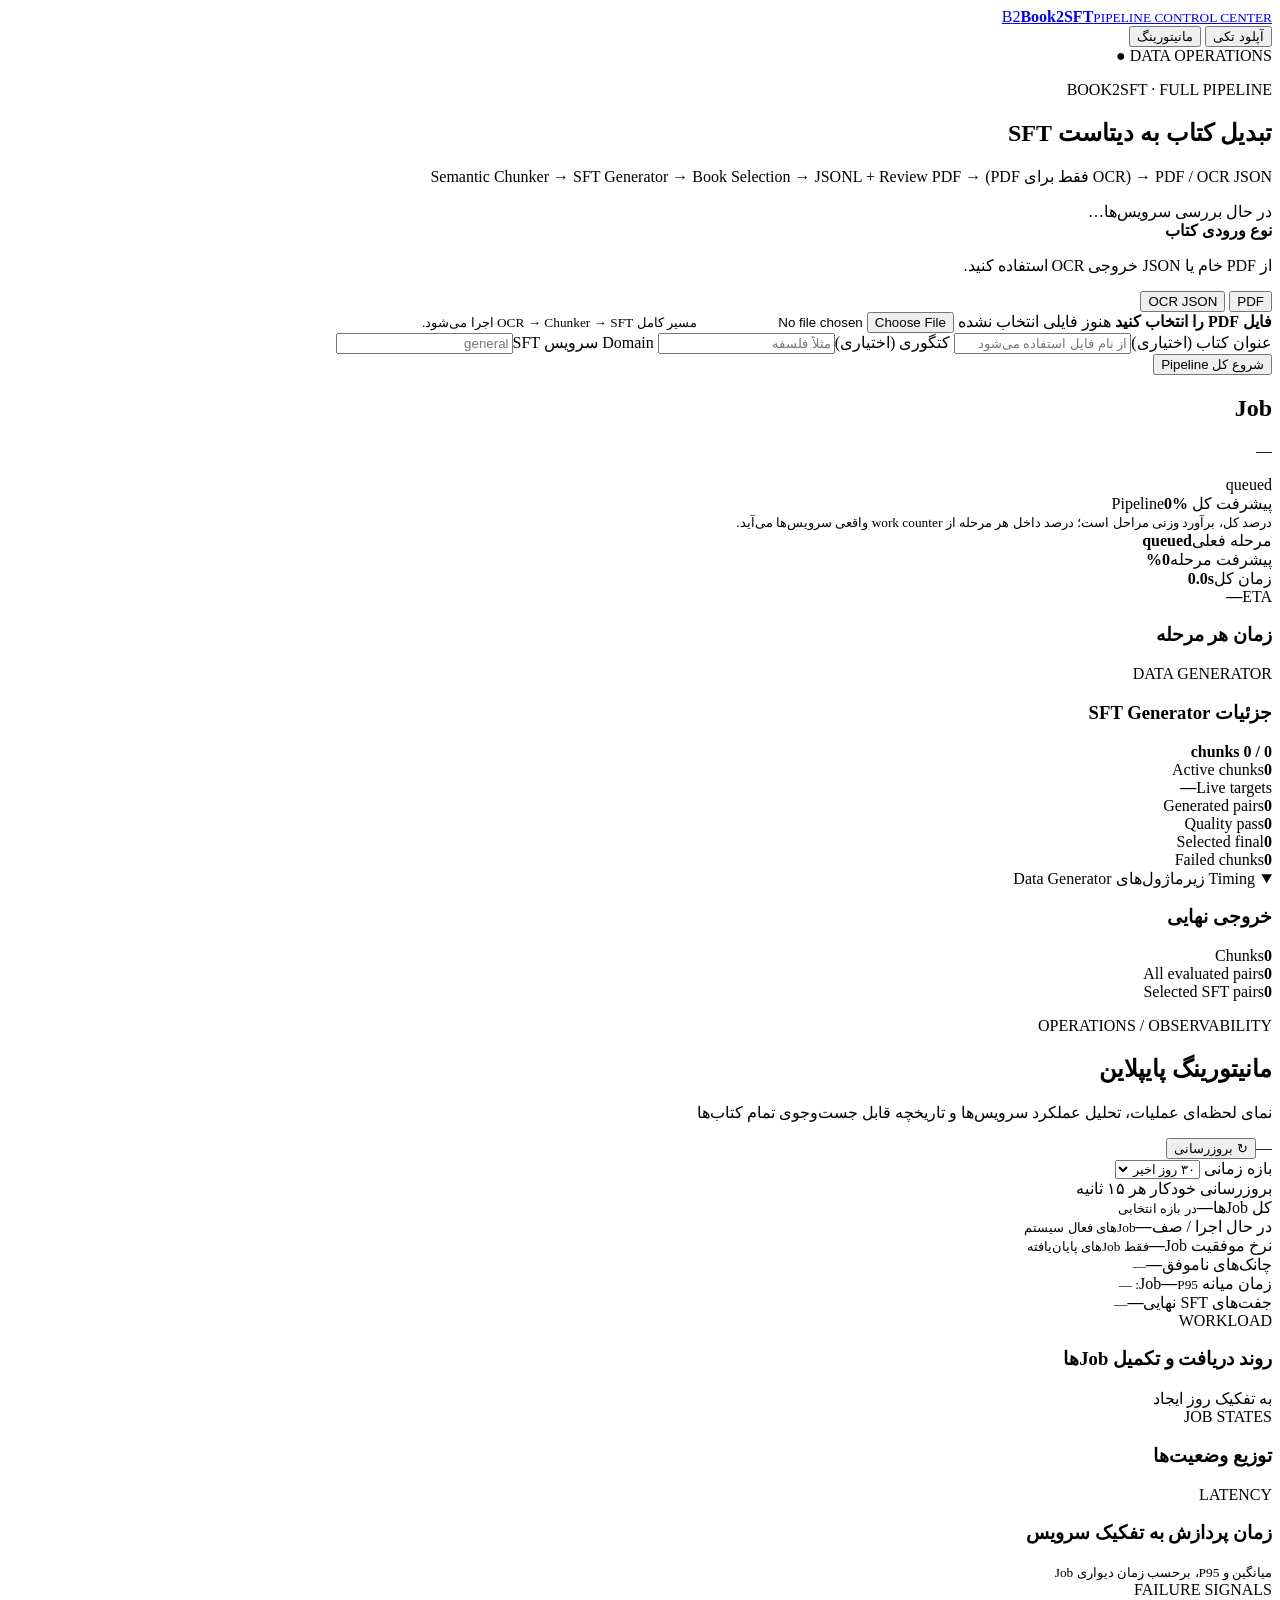
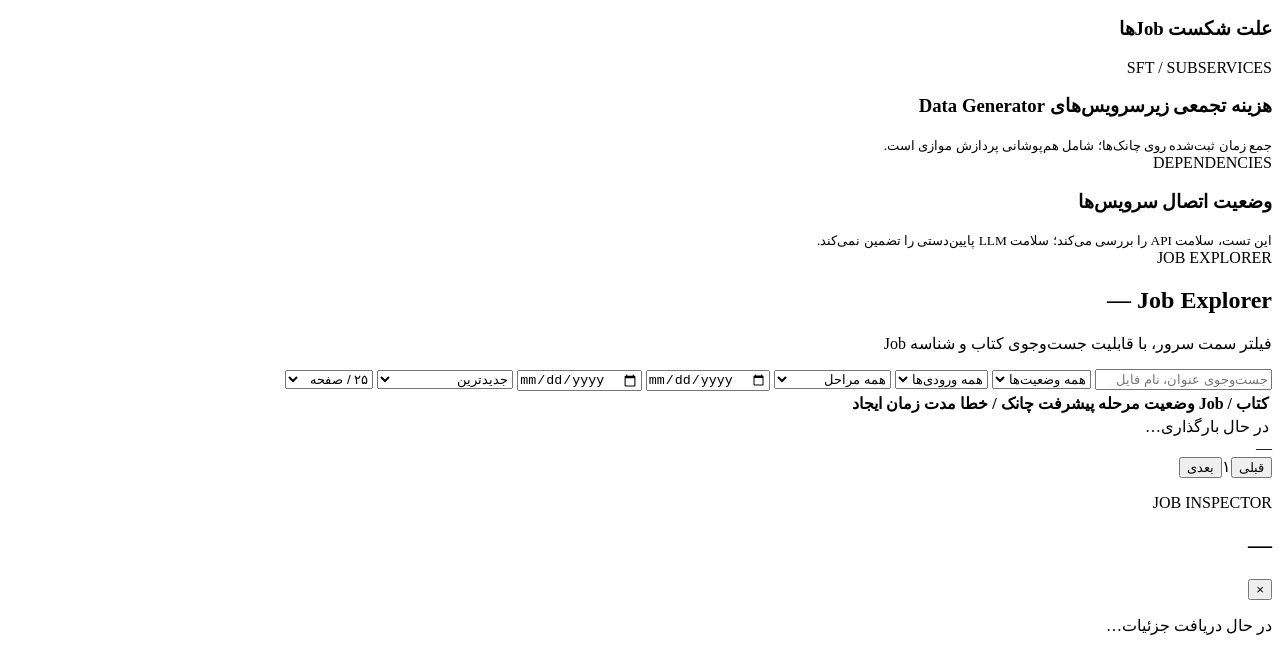
==== frontend/index.html @ 42dfa049 "adding monitoring code" ====
<!doctype html>
<html lang="fa" dir="rtl">
<head>
  <meta charset="utf-8" />
  <meta name="viewport" content="width=device-width,initial-scale=1" />
  <title>Book2SFT</title>
  <link rel="stylesheet" href="/static/styles.css" />
</head>
<body>
  <header class="app-header">
    <div class="app-header-inner">
      <a class="brand" href="#upload" aria-label="Book2SFT"> <span class="brand-mark">B<span>2</span></span><span><strong>Book2SFT</strong><small>PIPELINE CONTROL CENTER</small></span></a>
      <nav class="nav-tabs" aria-label="بخش‌های سامانه">
        <button type="button" class="nav-tab active" data-view="upload">آپلود تکی</button>
        <button type="button" class="nav-tab" data-view="monitor">مانیتورینگ <span class="nav-dot"></span></button>
      </nav>
      <span class="header-caption">DATA OPERATIONS <span class="header-live">●</span></span>
    </div>
  </header>
  <main class="shell">
    <div id="uploadView">
    <section class="hero">
      <div>
        <p class="eyebrow">BOOK2SFT · FULL PIPELINE</p>
        <h1>تبدیل کتاب به دیتاست SFT</h1>
        <p class="muted">PDF / OCR JSON → (OCR فقط برای PDF) → Semantic Chunker → SFT Generator → Book Selection → JSONL + Review PDF</p>
      </div>
      <span id="health" class="pill">در حال بررسی سرویس‌ها…</span>
    </section>

    <section class="card upload-card">
      <form id="uploadForm">
        <div class="input-mode-header"><div><strong>نوع ورودی کتاب</strong><p class="muted">از PDF خام یا JSON خروجی OCR استفاده کنید.</p></div>
          <div class="segmented" role="group" aria-label="نوع فایل">
            <button type="button" class="mode-button active" data-kind="pdf">PDF</button>
            <button type="button" class="mode-button" data-kind="ocr_json">OCR JSON</button>
          </div>
        </div>
        <label class="drop" for="pdfFile">
          <strong><span id="inputHint">فایل PDF را انتخاب کنید</span></strong>
          <span id="fileName">هنوز فایلی انتخاب نشده</span>
          <input id="pdfFile" name="input_file" type="file" accept=".pdf,application/pdf" required />
          <small class="muted" id="inputDescription">مسیر کامل OCR → Chunker → SFT اجرا می‌شود.</small>
        </label>
        <div class="form-grid">
          <label><span>عنوان کتاب (اختیاری)</span><input id="bookTitle" type="text" placeholder="از نام فایل استفاده می‌شود" /></label>
          <label><span>کتگوری (اختیاری)</span><input id="category" type="text" placeholder="مثلاً فلسفه" /></label>
          <label><span>Domain سرویس SFT</span><input id="domain" type="text" placeholder="general" /></label>
        </div>
        <button id="submitBtn" type="submit">شروع کل Pipeline</button>
      </form>
    </section>

    <section id="jobPanel" class="card hidden">
      <div class="row between wrap">
        <div>
          <h2 id="jobTitle">Job</h2>
          <p id="jobMessage" class="muted">—</p>
        </div>
        <span id="jobStatus" class="pill">queued</span>
      </div>

      <div class="progress-block">
        <div class="row between"><span>پیشرفت کل Pipeline</span><strong id="overallPct">0%</strong></div>
        <div class="bar"><div id="overallBar" class="bar-fill"></div></div>
        <small class="muted">درصد کل، برآورد وزنی مراحل است؛ درصد داخل هر مرحله از work counter واقعی سرویس‌ها می‌آید.</small>
      </div>

      <div class="stats">
        <div><span>مرحله فعلی</span><strong id="stageName">queued</strong></div>
        <div><span>پیشرفت مرحله</span><strong id="stagePct">0%</strong></div>
        <div><span>زمان کل</span><strong id="elapsed">0.0s</strong></div>
        <div><span>ETA</span><strong id="eta">—</strong></div>
      </div>

      <h3>زمان هر مرحله</h3>
      <div id="timings" class="timings"></div>

      <section id="sftPanel" class="subcard hidden">
        <div class="row between wrap">
          <div>
            <p class="eyebrow">DATA GENERATOR</p>
            <h3>جزئیات SFT Generator</h3>
          </div>
          <strong id="sftChunks">0 / 0 chunks</strong>
        </div>
        <div class="mini-grid">
          <div><span>Active chunks</span><strong id="sftActive">0</strong></div>
          <div><span>Live targets</span><strong id="sftTargets">—</strong></div>
          <div><span>Generated pairs</span><strong id="sftGenerated">0</strong></div>
          <div><span>Quality pass</span><strong id="sftQuality">0</strong></div>
          <div><span>Selected final</span><strong id="sftSelected">0</strong></div>
          <div><span>Failed chunks</span><strong id="sftFailed">0</strong></div>
        </div>
        <div id="currentTargets" class="current-targets"></div>
        <details open>
          <summary>Timing زیرماژول‌های Data Generator</summary>
          <div id="sftTimings" class="timings compact"></div>
        </details>
      </section>

      <section id="resultSummary" class="subcard hidden">
        <h3>خروجی نهایی</h3>
        <div class="mini-grid">
          <div><span>Chunks</span><strong id="resultChunks">0</strong></div>
          <div><span>All evaluated pairs</span><strong id="resultAllPairs">0</strong></div>
          <div><span>Selected SFT pairs</span><strong id="resultSelected">0</strong></div>
        </div>
        <div id="warnings" class="warning hidden"></div>
      </section>

      <div id="downloads" class="downloads hidden"></div>
      <pre id="errorBox" class="error hidden"></pre>
    </section>
    </div>

    <section id="monitorView" class="hidden monitoring-view" aria-label="داشبورد مانیتورینگ">
      <div class="monitor-title-row">
        <div><p class="eyebrow monitor-eyebrow">OPERATIONS / OBSERVABILITY</p>
          <h1>مانیتورینگ پایپلاین</h1>
          <p class="muted">نمای لحظه‌ای عملیات، تحلیل عملکرد سرویس‌ها و تاریخچه قابل جست‌وجوی تمام کتاب‌ها</p>
        </div>
        <div class="monitor-controls"><span id="monitorUpdated" class="muted monitor-freshness">—</span><button type="button" id="monitorRefresh" class="ghost-btn">↻ بروزرسانی</button></div>
      </div>
      <div id="monitorAlert" class="monitor-alert hidden" role="status"></div>
      <div class="monitor-toolbar">
        <label>بازه زمانی <select id="monitorDays"><option value="7">۷ روز اخیر</option><option value="30" selected>۳۰ روز اخیر</option><option value="90">۹۰ روز اخیر</option><option value="0">کل تاریخچه</option></select></label>
        <div class="monitor-auto"><span class="pulse-dot"></span> بروزرسانی خودکار هر ۱۵ ثانیه</div>
      </div>
      <section class="overview-grid" aria-label="شاخص‌های کلیدی">
        <article class="kpi"><span>کل Jobها</span><strong id="kpiTotal">—</strong><small>در بازه انتخابی</small></article>
        <article class="kpi"><span>در حال اجرا / صف</span><strong id="kpiActive">—</strong><small>Jobهای فعال سیستم</small></article>
        <article class="kpi"><span>نرخ موفقیت Job</span><strong id="kpiSuccess">—</strong><small>فقط Jobهای پایان‌یافته</small></article>
        <article class="kpi"><span>چانک‌های ناموفق</span><strong id="kpiFailed">—</strong><small id="kpiFailedRate">—</small></article>
        <article class="kpi"><span>زمان میانه Job</span><strong id="kpiDuration">—</strong><small id="kpiP95">P95: —</small></article>
        <article class="kpi"><span>جفت‌های SFT نهایی</span><strong id="kpiPairs">—</strong><small id="kpiGenerated">—</small></article>
      </section>
      <section class="monitor-analytics-grid">
        <article class="dashboard-card graph-large"><div class="section-heading"><div><span class="small-label">WORKLOAD</span><h3>روند دریافت و تکمیل Jobها</h3></div><span class="muted">به تفکیک روز ایجاد</span></div><div id="dailyChart" class="chart-holder"></div></article>
        <article class="dashboard-card graph-small"><div class="section-heading"><div><span class="small-label">JOB STATES</span><h3>توزیع وضعیت‌ها</h3></div></div><div id="statusChart" class="chart-holder"></div></article>
        <article class="dashboard-card graph-large"><div class="section-heading"><div><span class="small-label">LATENCY</span><h3>زمان پردازش به تفکیک سرویس</h3></div><small>میانگین و P95، برحسب زمان دیواری Job</small></div><div id="serviceChart" class="chart-holder"></div></article>
        <article class="dashboard-card graph-small"><div class="section-heading"><div><span class="small-label">FAILURE SIGNALS</span><h3>علت شکست Jobها</h3></div></div><div id="errorChart" class="chart-holder"></div></article>
        <article class="dashboard-card graph-wide"><div class="section-heading"><div><span class="small-label">SFT / SUBSERVICES</span><h3>هزینه تجمعی زیرسرویس‌های Data Generator</h3></div><small>جمع زمان ثبت‌شده روی چانک‌ها؛ شامل هم‌پوشانی پردازش موازی است.</small></div><div id="internalChart" class="chart-holder"></div></article>
      </section>
      <section class="dashboard-card health-card"><div class="section-heading"><div><span class="small-label">DEPENDENCIES</span><h3>وضعیت اتصال سرویس‌ها</h3></div><small>این تست، سلامت API را بررسی می‌کند؛ سلامت LLM پایین‌دستی را تضمین نمی‌کند.</small></div><div id="serviceHealth" class="service-health-grid"></div></section>
      <section class="dashboard-card history-card">
        <div class="section-heading"><div><span class="small-label">JOB EXPLORER</span><h2>Job Explorer <span id="historyCount" class="small-count">—</span></h2></div><p class="muted">فیلتر سمت سرور، با قابلیت جست‌وجوی کتاب و شناسه Job</p></div>
        <div class="history-filters">
          <input id="historySearch" type="search" placeholder="جست‌وجوی عنوان، نام فایل یا Job ID..." aria-label="جستجوی Job" />
          <select id="historyStatus" aria-label="وضعیت"><option value="">همه وضعیت‌ها</option><option value="active">فعال / صف</option><option value="completed">تکمیل‌شده</option><option value="failed">ناموفق</option><option value="interrupted">متوقف‌شده</option><option value="queued">در صف</option><option value="running">در حال اجرا</option></select>
          <select id="historyInput" aria-label="نوع ورودی"><option value="">همه ورودی‌ها</option><option value="pdf">PDF</option><option value="ocr_json">OCR JSON</option></select>
          <select id="historyStage" aria-label="مرحله"><option value="">همه مراحل</option><option value="ocr">OCR</option><option value="chunking">Chunking</option><option value="atomizing">Atomizing</option><option value="sft_generation">SFT Generation</option><option value="sft_book_selection">Book Selection</option><option value="review_pdf">Review PDF</option><option value="failed">Failed</option><option value="completed">Completed</option></select>
          <input id="historySince" type="date" aria-label="از تاریخ" title="تاریخ شروع" />
          <input id="historyUntil" type="date" aria-label="تا تاریخ" title="تاریخ پایان" />
          <select id="historySort" aria-label="مرتب‌سازی"><option value="newest">جدیدترین</option><option value="oldest">قدیمی‌ترین</option><option value="slowest">طولانی‌ترین</option><option value="most_failed">بیشترین خطای چانک</option></select>
          <select id="historyPageSize" aria-label="تعداد ردیف"><option value="25">۲۵ / صفحه</option><option value="50">۵۰ / صفحه</option><option value="100">۱۰۰ / صفحه</option></select>
        </div>
        <div class="history-table-wrap"><table class="history-table"><thead><tr><th>کتاب / Job</th><th>وضعیت</th><th>مرحله</th><th>پیشرفت</th><th>چانک / خطا</th><th>مدت</th><th>زمان ایجاد</th><th></th></tr></thead><tbody id="historyRows"><tr><td colspan="8" class="empty-state">در حال بارگذاری…</td></tr></tbody></table></div>
        <div class="history-footer"><span id="historyRange" class="muted">—</span><div class="pagination"><button type="button" class="ghost-btn" id="historyPrev">قبلی</button><span id="historyPage">۱</span><button type="button" class="ghost-btn" id="historyNext">بعدی</button></div></div>
      </section>
    </section>
  </main>
  <div id="jobDrawer" class="drawer-overlay hidden" role="dialog" aria-modal="true" aria-label="جزئیات Job">
    <div id="drawerBackdrop" class="drawer-backdrop"></div>
    <aside class="job-drawer">
      <div class="drawer-head"><div><p class="small-label">JOB INSPECTOR</p><h2 id="drawerTitle">—</h2><span id="drawerId" class="mono muted"></span></div><button type="button" class="close-drawer" id="drawerClose" aria-label="بستن">×</button></div>
      <div id="drawerBody" class="drawer-body"><p>در حال دریافت جزئیات…</p></div>
    </aside>
  </div>
  <script src="/static/app.js"></script>
  <script src="/static/monitoring.js"></script>
</body>
</html>
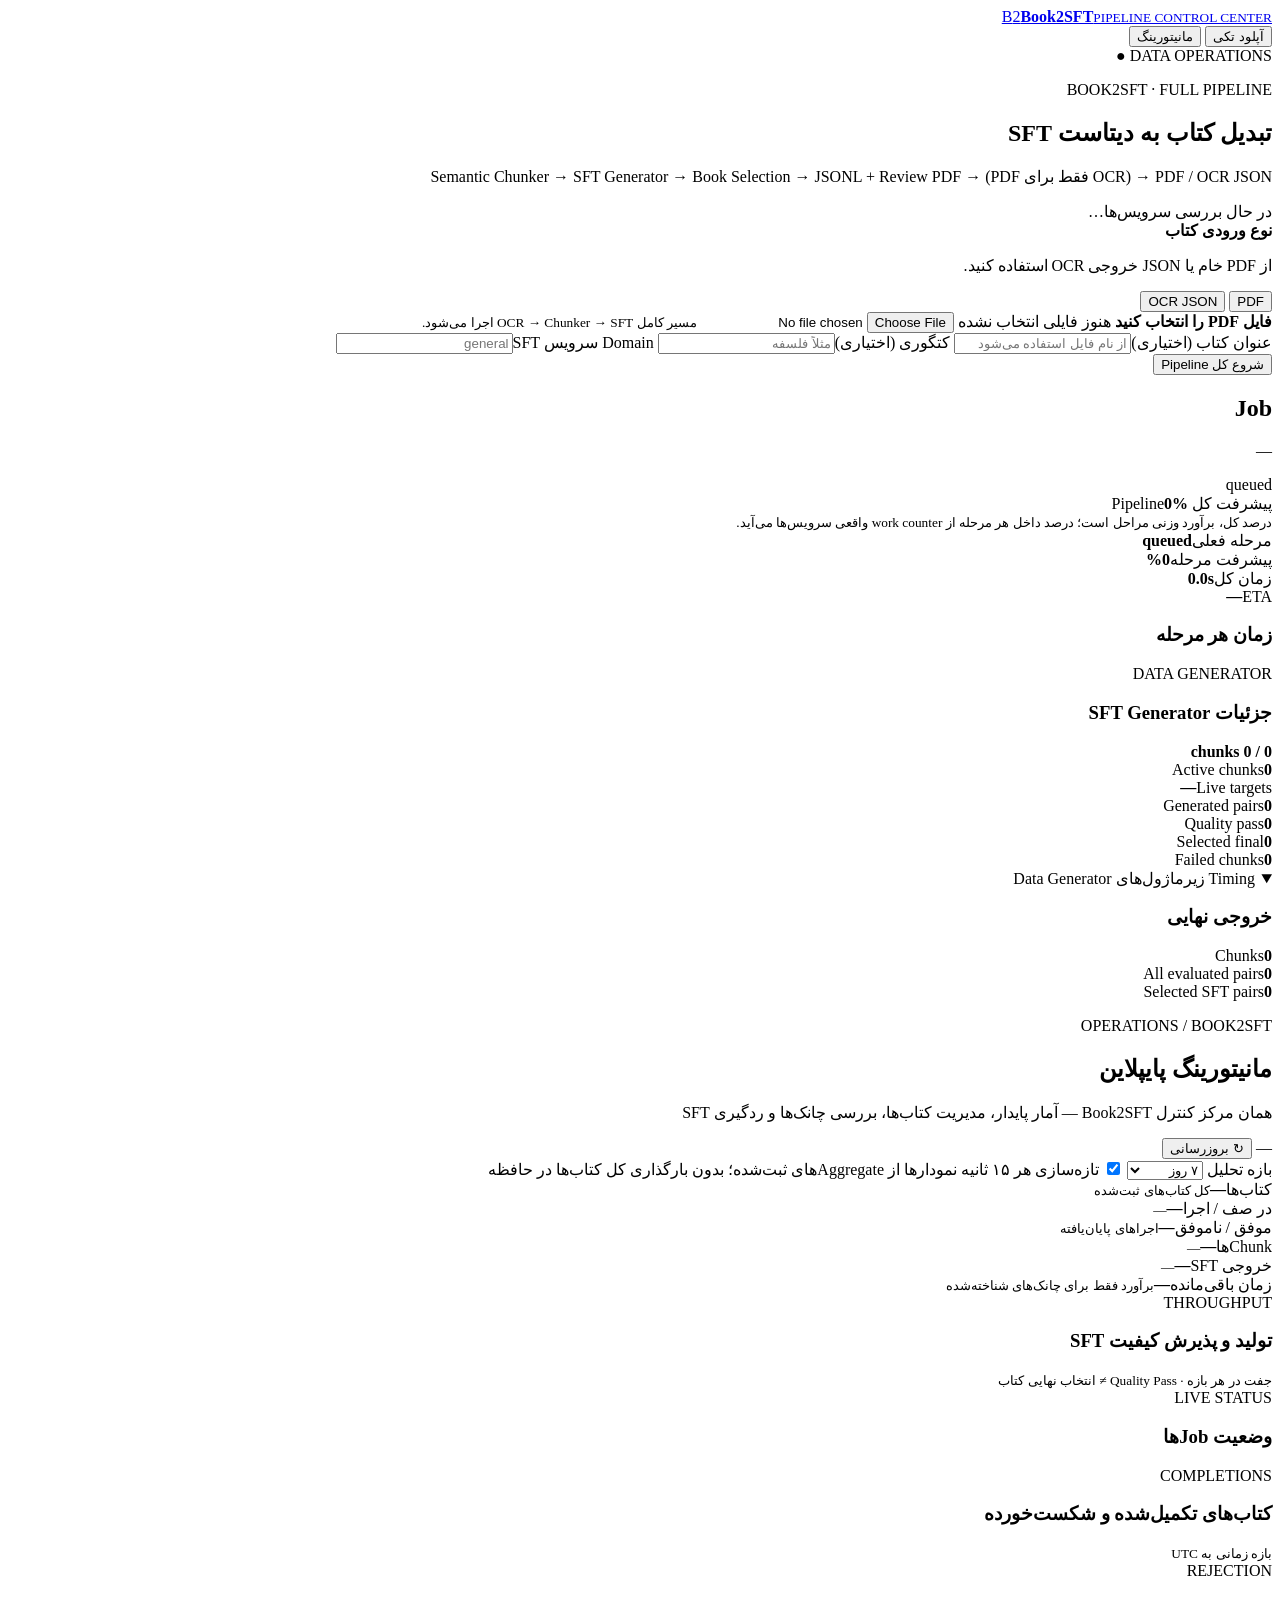
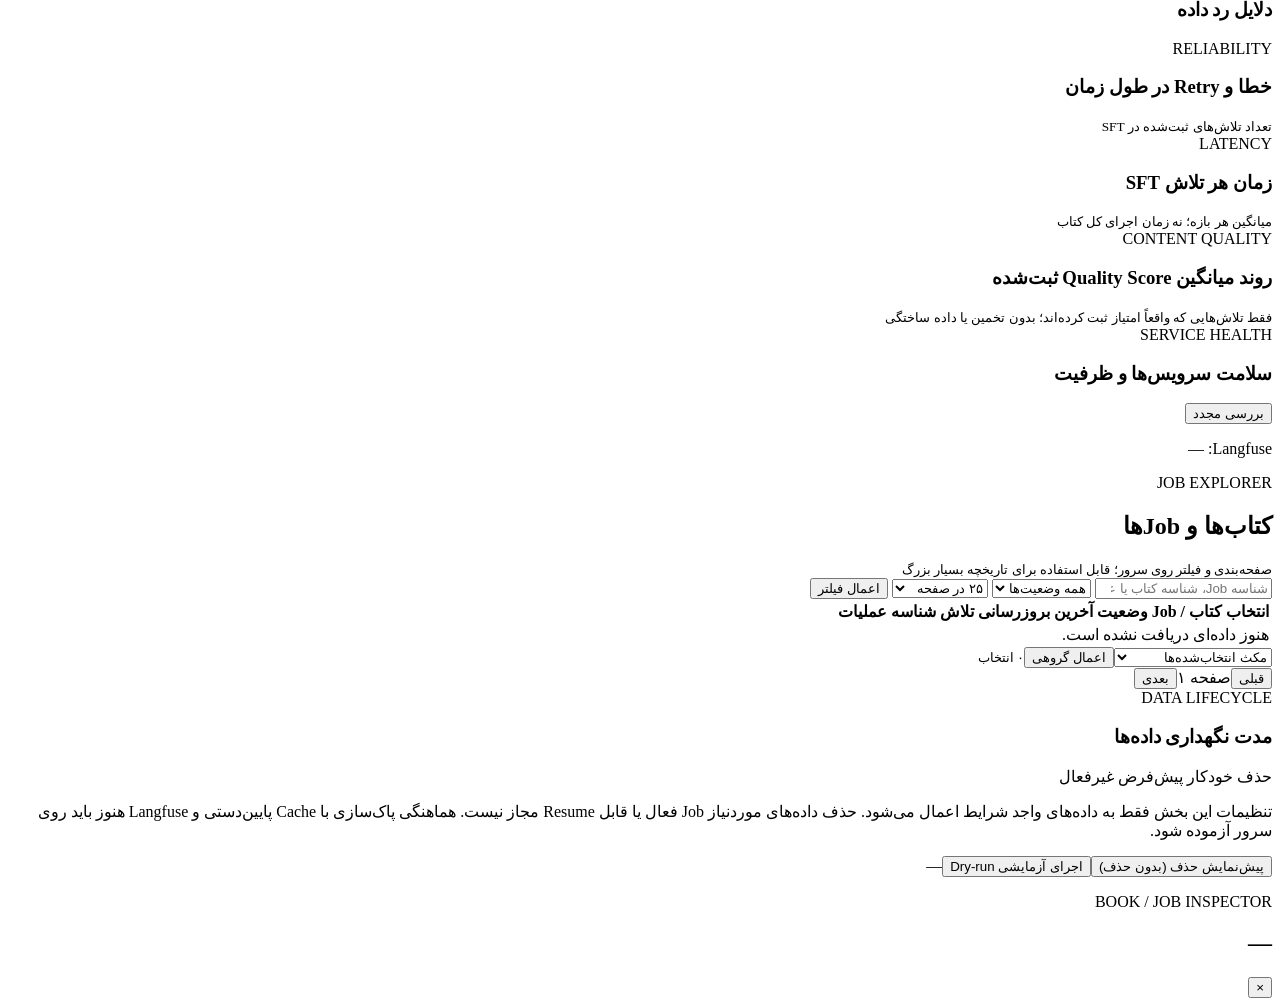
==== commit a1c935a5: "adding new code from gpt" ====
--- a/frontend/index.html
+++ b/frontend/index.html
@@ -114,58 +114,60 @@
     </section>
     </div>
 
-    <section id="monitorView" class="hidden monitoring-view" aria-label="داشبورد مانیتورینگ">
+    <section id="monitorView" class="hidden monitoring-view" aria-label="مانیتورینگ کتاب‌ها">
       <div class="monitor-title-row">
-        <div><p class="eyebrow monitor-eyebrow">OPERATIONS / OBSERVABILITY</p>
+        <div><p class="eyebrow monitor-eyebrow">OPERATIONS / BOOK2SFT</p>
           <h1>مانیتورینگ پایپلاین</h1>
-          <p class="muted">نمای لحظه‌ای عملیات، تحلیل عملکرد سرویس‌ها و تاریخچه قابل جست‌وجوی تمام کتاب‌ها</p>
+          <p class="muted">همان مرکز کنترل Book2SFT — آمار پایدار، مدیریت کتاب‌ها، بررسی چانک‌ها و ردگیری SFT</p>
         </div>
-        <div class="monitor-controls"><span id="monitorUpdated" class="muted monitor-freshness">—</span><button type="button" id="monitorRefresh" class="ghost-btn">↻ بروزرسانی</button></div>
+        <div class="monitor-controls"><span id="monitorUpdated" class="muted monitor-freshness" aria-live="polite">—</span>
+          <button type="button" id="monitorRefresh" class="ghost-btn">↻ بروزرسانی</button></div>
       </div>
       <div id="monitorAlert" class="monitor-alert hidden" role="status"></div>
-      <div class="monitor-toolbar">
-        <label>بازه زمانی <select id="monitorDays"><option value="7">۷ روز اخیر</option><option value="30" selected>۳۰ روز اخیر</option><option value="90">۹۰ روز اخیر</option><option value="0">کل تاریخچه</option></select></label>
-        <div class="monitor-auto"><span class="pulse-dot"></span> بروزرسانی خودکار هر ۱۵ ثانیه</div>
-      </div>
+      <div class="monitor-toolbar"><label>بازه تحلیل
+        <select id="monitorDays"><option value="1">۲۴ ساعت</option><option value="7" selected>۷ روز</option><option value="30">۳۰ روز</option><option value="90">۹۰ روز</option></select></label>
+        <label class="monitor-auto"><input type="checkbox" id="monitorAuto" checked> تازه‌سازی هر ۱۵ ثانیه</label>
+        <span class="muted mini-explain">نمودارها از Aggregateهای ثبت‌شده؛ بدون بارگذاری کل کتاب‌ها در حافظه</span></div>
       <section class="overview-grid" aria-label="شاخص‌های کلیدی">
-        <article class="kpi"><span>کل Jobها</span><strong id="kpiTotal">—</strong><small>در بازه انتخابی</small></article>
-        <article class="kpi"><span>در حال اجرا / صف</span><strong id="kpiActive">—</strong><small>Jobهای فعال سیستم</small></article>
-        <article class="kpi"><span>نرخ موفقیت Job</span><strong id="kpiSuccess">—</strong><small>فقط Jobهای پایان‌یافته</small></article>
-        <article class="kpi"><span>چانک‌های ناموفق</span><strong id="kpiFailed">—</strong><small id="kpiFailedRate">—</small></article>
-        <article class="kpi"><span>زمان میانه Job</span><strong id="kpiDuration">—</strong><small id="kpiP95">P95: —</small></article>
-        <article class="kpi"><span>جفت‌های SFT نهایی</span><strong id="kpiPairs">—</strong><small id="kpiGenerated">—</small></article>
+        <article class="kpi"><span>کتاب‌ها</span><strong id="kpiBooks">—</strong><small>کل کتاب‌های ثبت‌شده</small></article>
+        <article class="kpi"><span>در صف / اجرا</span><strong id="kpiActive">—</strong><small id="kpiActiveSub">—</small></article>
+        <article class="kpi"><span>موفق / ناموفق</span><strong id="kpiSuccess">—</strong><small>اجراهای پایان‌یافته</small></article>
+        <article class="kpi"><span>Chunkها</span><strong id="kpiChunks">—</strong><small id="kpiChunksSub">—</small></article>
+        <article class="kpi"><span>خروجی SFT</span><strong id="kpiPairs">—</strong><small id="kpiPairsSub">—</small></article>
+        <article class="kpi"><span>زمان باقی‌مانده</span><strong id="kpiEta">—</strong><small>برآورد فقط برای چانک‌های شناخته‌شده</small></article>
       </section>
-      <section class="monitor-analytics-grid">
-        <article class="dashboard-card graph-large"><div class="section-heading"><div><span class="small-label">WORKLOAD</span><h3>روند دریافت و تکمیل Jobها</h3></div><span class="muted">به تفکیک روز ایجاد</span></div><div id="dailyChart" class="chart-holder"></div></article>
-        <article class="dashboard-card graph-small"><div class="section-heading"><div><span class="small-label">JOB STATES</span><h3>توزیع وضعیت‌ها</h3></div></div><div id="statusChart" class="chart-holder"></div></article>
-        <article class="dashboard-card graph-large"><div class="section-heading"><div><span class="small-label">LATENCY</span><h3>زمان پردازش به تفکیک سرویس</h3></div><small>میانگین و P95، برحسب زمان دیواری Job</small></div><div id="serviceChart" class="chart-holder"></div></article>
-        <article class="dashboard-card graph-small"><div class="section-heading"><div><span class="small-label">FAILURE SIGNALS</span><h3>علت شکست Jobها</h3></div></div><div id="errorChart" class="chart-holder"></div></article>
-        <article class="dashboard-card graph-wide"><div class="section-heading"><div><span class="small-label">SFT / SUBSERVICES</span><h3>هزینه تجمعی زیرسرویس‌های Data Generator</h3></div><small>جمع زمان ثبت‌شده روی چانک‌ها؛ شامل هم‌پوشانی پردازش موازی است.</small></div><div id="internalChart" class="chart-holder"></div></article>
+      <section class="monitor-analytics-grid" aria-label="نمودارهای تحلیلی">
+        <article class="dashboard-card graph-large"><div class="section-heading"><div><span class="small-label">THROUGHPUT</span><h3>تولید و پذیرش کیفیت SFT</h3></div><small>جفت در هر بازه · Quality Pass ≠ انتخاب نهایی کتاب</small></div><div id="pairsChart" class="chart-holder" aria-live="polite"></div></article>
+        <article class="dashboard-card graph-small"><div class="section-heading"><div><span class="small-label">LIVE STATUS</span><h3>وضعیت Jobها</h3></div></div><div id="statusChart" class="chart-holder"></div></article>
+        <article class="dashboard-card graph-large"><div class="section-heading"><div><span class="small-label">COMPLETIONS</span><h3>کتاب‌های تکمیل‌شده و شکست‌خورده</h3></div><small>بازه زمانی به UTC</small></div><div id="bookChart" class="chart-holder"></div></article>
+        <article class="dashboard-card graph-small"><div class="section-heading"><div><span class="small-label">REJECTION</span><h3>دلایل رد داده</h3></div></div><div id="rejectChart" class="chart-holder"></div></article>
+        <article class="dashboard-card graph-large"><div class="section-heading"><div><span class="small-label">RELIABILITY</span><h3>خطا و Retry در طول زمان</h3></div><small>تعداد تلاش‌های ثبت‌شده در SFT</small></div><div id="retryChart" class="chart-holder"></div></article>
+        <article class="dashboard-card graph-small"><div class="section-heading"><div><span class="small-label">LATENCY</span><h3>زمان هر تلاش SFT</h3></div><small>میانگین هر بازه؛ نه زمان اجرای کل کتاب</small></div><div id="durationChart" class="chart-holder"></div></article>
+        <article class="dashboard-card graph-wide"><div class="section-heading"><div><span class="small-label">CONTENT QUALITY</span><h3>روند میانگین Quality Score ثبت‌شده</h3></div><small>فقط تلاش‌هایی که واقعاً امتیاز ثبت کرده‌اند؛ بدون تخمین یا داده ساختگی</small></div><div id="qualityChart" class="chart-holder"></div></article>
       </section>
-      <section class="dashboard-card health-card"><div class="section-heading"><div><span class="small-label">DEPENDENCIES</span><h3>وضعیت اتصال سرویس‌ها</h3></div><small>این تست، سلامت API را بررسی می‌کند؛ سلامت LLM پایین‌دستی را تضمین نمی‌کند.</small></div><div id="serviceHealth" class="service-health-grid"></div></section>
-      <section class="dashboard-card history-card">
-        <div class="section-heading"><div><span class="small-label">JOB EXPLORER</span><h2>Job Explorer <span id="historyCount" class="small-count">—</span></h2></div><p class="muted">فیلتر سمت سرور، با قابلیت جست‌وجوی کتاب و شناسه Job</p></div>
+      <section class="dashboard-card health-card"><div class="section-heading"><div><span class="small-label">SERVICE HEALTH</span><h3>سلامت سرویس‌ها و ظرفیت</h3></div><button type="button" class="ghost-btn" id="serviceRefresh">بررسی مجدد</button></div><div id="serviceHealth" class="service-health-grid"></div><div id="workerHealth" class="service-health-grid"></div><p class="muted mini-explain" id="observabilityStatus">Langfuse: —</p></section>
+      <section class="dashboard-card history-card"><div class="section-heading"><div><span class="small-label">JOB EXPLORER</span><h2>کتاب‌ها و Jobها</h2></div><small>صفحه‌بندی و فیلتر روی سرور؛ قابل استفاده برای تاریخچه بسیار بزرگ</small></div>
         <div class="history-filters">
-          <input id="historySearch" type="search" placeholder="جست‌وجوی عنوان، نام فایل یا Job ID..." aria-label="جستجوی Job" />
-          <select id="historyStatus" aria-label="وضعیت"><option value="">همه وضعیت‌ها</option><option value="active">فعال / صف</option><option value="completed">تکمیل‌شده</option><option value="failed">ناموفق</option><option value="interrupted">متوقف‌شده</option><option value="queued">در صف</option><option value="running">در حال اجرا</option></select>
-          <select id="historyInput" aria-label="نوع ورودی"><option value="">همه ورودی‌ها</option><option value="pdf">PDF</option><option value="ocr_json">OCR JSON</option></select>
-          <select id="historyStage" aria-label="مرحله"><option value="">همه مراحل</option><option value="ocr">OCR</option><option value="chunking">Chunking</option><option value="atomizing">Atomizing</option><option value="sft_generation">SFT Generation</option><option value="sft_book_selection">Book Selection</option><option value="review_pdf">Review PDF</option><option value="failed">Failed</option><option value="completed">Completed</option></select>
-          <input id="historySince" type="date" aria-label="از تاریخ" title="تاریخ شروع" />
-          <input id="historyUntil" type="date" aria-label="تا تاریخ" title="تاریخ پایان" />
-          <select id="historySort" aria-label="مرتب‌سازی"><option value="newest">جدیدترین</option><option value="oldest">قدیمی‌ترین</option><option value="slowest">طولانی‌ترین</option><option value="most_failed">بیشترین خطای چانک</option></select>
-          <select id="historyPageSize" aria-label="تعداد ردیف"><option value="25">۲۵ / صفحه</option><option value="50">۵۰ / صفحه</option><option value="100">۱۰۰ / صفحه</option></select>
+          <input id="historySearch" type="search" maxlength="120" placeholder="شناسه Job، شناسه کتاب یا عنوان…" aria-label="جستجوی Job">
+          <select id="historyStatus" aria-label="وضعیت"><option value="">همه وضعیت‌ها</option><option value="queued">در صف</option><option value="running">در حال اجرا</option><option value="paused">مکث</option><option value="pause_requested">در حال توقف</option><option value="resume_requested">در حال ادامه</option><option value="cancel_requested">در حال لغو</option><option value="completed">موفق</option><option value="failed">ناموفق</option><option value="cancelled">لغوشده</option><option value="archived">آرشیو</option></select>
+          <select id="historyPageSize"><option value="25">۲۵ در صفحه</option><option value="50">۵۰ در صفحه</option><option value="100">۱۰۰ در صفحه</option></select>
+          <button type="button" class="ghost-btn" id="historyReload">اعمال فیلتر</button>
         </div>
-        <div class="history-table-wrap"><table class="history-table"><thead><tr><th>کتاب / Job</th><th>وضعیت</th><th>مرحله</th><th>پیشرفت</th><th>چانک / خطا</th><th>مدت</th><th>زمان ایجاد</th><th></th></tr></thead><tbody id="historyRows"><tr><td colspan="8" class="empty-state">در حال بارگذاری…</td></tr></tbody></table></div>
-        <div class="history-footer"><span id="historyRange" class="muted">—</span><div class="pagination"><button type="button" class="ghost-btn" id="historyPrev">قبلی</button><span id="historyPage">۱</span><button type="button" class="ghost-btn" id="historyNext">بعدی</button></div></div>
+        <div class="history-table-wrap"><table class="history-table"><thead><tr><th>انتخاب</th><th>کتاب / Job</th><th>وضعیت</th><th>آخرین بروزرسانی</th><th>تلاش</th><th>شناسه</th><th>عملیات</th></tr></thead><tbody id="historyRows"><tr><td colspan="7" class="empty-state">هنوز داده‌ای دریافت نشده است.</td></tr></tbody></table></div>
+        <div class="history-footer"><div class="bulk-controls"><select id="bulkAction"><option value="pause">مکث انتخاب‌شده‌ها</option><option value="resume">ادامه انتخاب‌شده‌ها</option><option value="cancel">لغو انتخاب‌شده‌ها</option><option value="retry">تلاش مجدد انتخاب‌شده‌ها</option><option value="archive">آرشیو انتخاب‌شده‌ها</option></select><button id="bulkApply" type="button" class="ghost-btn">اعمال گروهی</button><small id="selectedCount" class="muted">۰ انتخاب</small></div>
+          <div class="pagination"><button id="historyPrev" type="button" class="ghost-btn">قبلی</button><span id="historyPage">صفحه ۱</span><button id="historyNext" type="button" class="ghost-btn">بعدی</button></div></div>
+      </section>
+      <section class="dashboard-card retention-card"><div class="section-heading"><div><span class="small-label">DATA LIFECYCLE</span><h3>مدت نگهداری داده‌ها</h3></div><span class="pill">حذف خودکار پیش‌فرض غیرفعال</span></div>
+        <p class="muted">تنظیمات این بخش فقط به داده‌های واجد شرایط اعمال می‌شود. حذف داده‌های موردنیاز Job فعال یا قابل Resume مجاز نیست. هماهنگی پاک‌سازی با Cache پایین‌دستی و Langfuse هنوز باید روی سرور آزموده شود.</p>
+        <div id="retentionRows" class="retention-grid"></div>
+        <div class="retention-actions"><button type="button" class="ghost-btn" id="retentionPreview">پیش‌نمایش حذف (بدون حذف)</button><button type="button" class="ghost-btn" id="retentionDryRun">اجرای آزمایشی Dry-run</button><span class="muted" id="retentionStatus">—</span></div>
       </section>
     </section>
   </main>
   <div id="jobDrawer" class="drawer-overlay hidden" role="dialog" aria-modal="true" aria-label="جزئیات Job">
     <div id="drawerBackdrop" class="drawer-backdrop"></div>
-    <aside class="job-drawer">
-      <div class="drawer-head"><div><p class="small-label">JOB INSPECTOR</p><h2 id="drawerTitle">—</h2><span id="drawerId" class="mono muted"></span></div><button type="button" class="close-drawer" id="drawerClose" aria-label="بستن">×</button></div>
-      <div id="drawerBody" class="drawer-body"><p>در حال دریافت جزئیات…</p></div>
-    </aside>
+    <aside class="job-drawer"><div class="drawer-head"><div><p class="small-label">BOOK / JOB INSPECTOR</p><h2 id="drawerTitle">—</h2><span id="drawerId" class="mono muted"></span></div><button type="button" id="drawerClose" class="close-drawer" aria-label="بستن">×</button></div>
+    <div class="drawer-body" id="drawerBody"></div></aside>
   </div>
   <script src="/static/app.js"></script>
   <script src="/static/monitoring.js"></script>
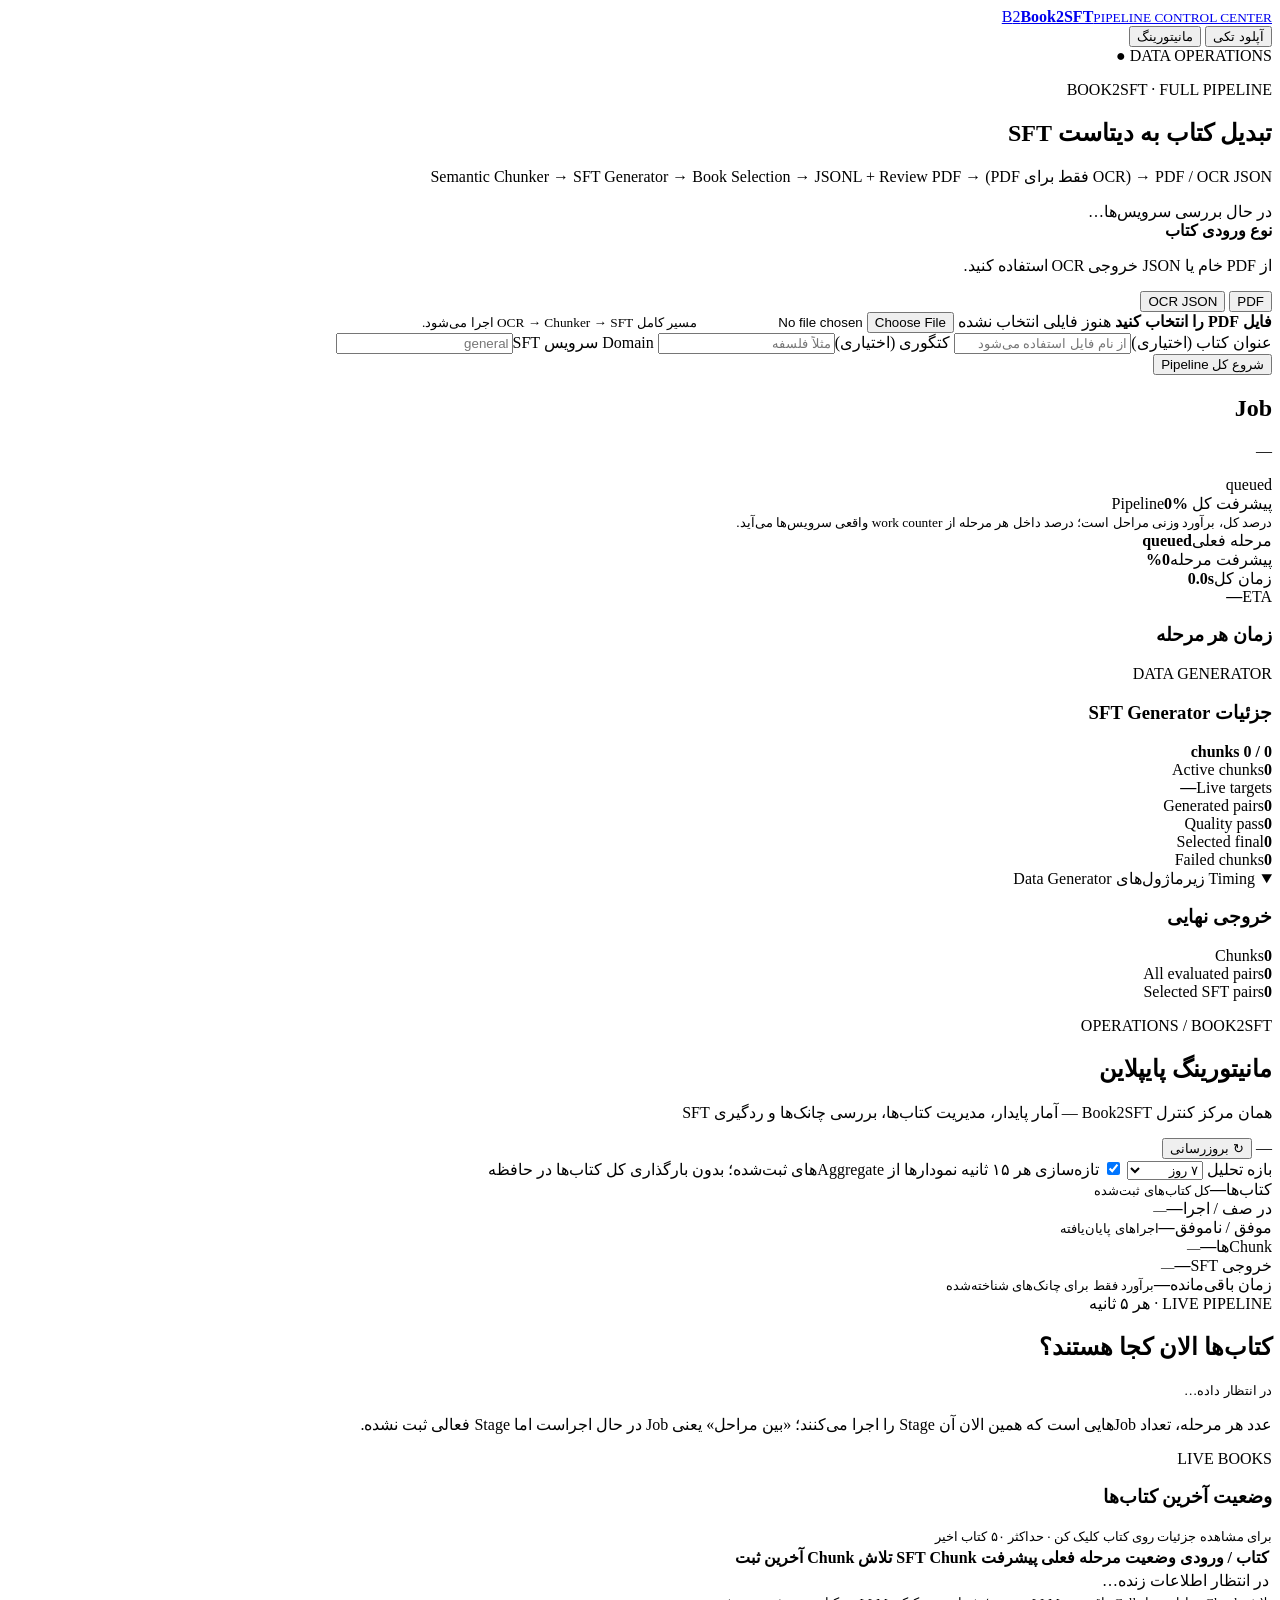
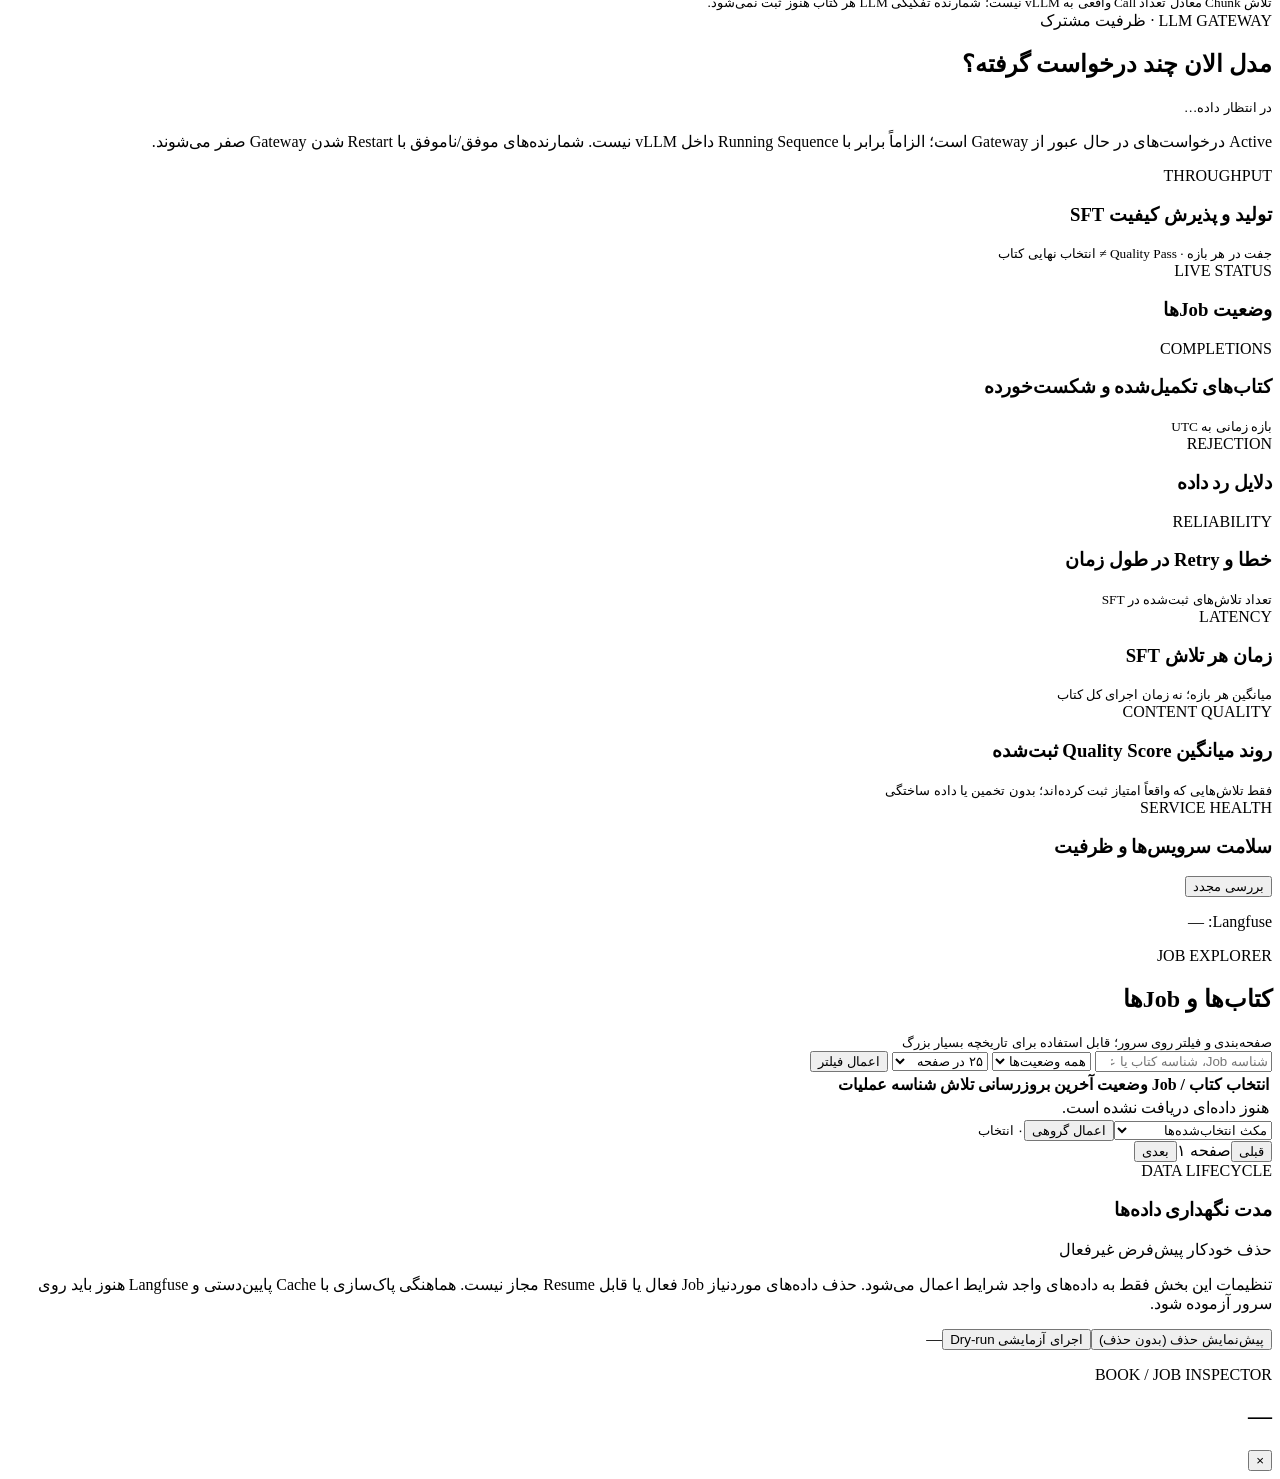
==== commit c2335d89: "feat: add live book pipeline and LLM monitoring" ====
--- a/frontend/index.html
+++ b/frontend/index.html
@@ -4,7 +4,7 @@
   <meta charset="utf-8" />
   <meta name="viewport" content="width=device-width,initial-scale=1" />
   <title>Book2SFT</title>
-  <link rel="stylesheet" href="/static/styles.css" />
+  <link rel="stylesheet" href="/static/styles.css?v=live-pipeline-1" />
 </head>
 <body>
   <header class="app-header">
@@ -136,6 +136,21 @@
         <article class="kpi"><span>خروجی SFT</span><strong id="kpiPairs">—</strong><small id="kpiPairsSub">—</small></article>
         <article class="kpi"><span>زمان باقی‌مانده</span><strong id="kpiEta">—</strong><small>برآورد فقط برای چانک‌های شناخته‌شده</small></article>
       </section>
+      <section class="dashboard-card live-pipeline-card" aria-label="مانیتورینگ زنده پایپلاین">
+        <div class="section-heading"><div><span class="small-label">LIVE PIPELINE · هر ۵ ثانیه</span><h2>کتاب‌ها الان کجا هستند؟</h2></div><small id="livePipelineUpdated">در انتظار داده…</small></div>
+        <div class="live-stage-grid" id="liveStageCounters" aria-live="polite"></div>
+        <p class="muted mini-explain">عدد هر مرحله، تعداد Jobهایی است که همین الان آن Stage را اجرا می‌کنند؛ «بین مراحل» یعنی Job در حال اجراست اما Stage فعالی ثبت نشده.</p>
+        <div class="section-heading live-section-heading"><div><span class="small-label">LIVE BOOKS</span><h3>وضعیت آخرین کتاب‌ها</h3></div><small>برای مشاهده جزئیات روی کتاب کلیک کن · حداکثر ۵۰ کتاب اخیر</small></div>
+        <div class="live-book-table-wrap"><table class="live-book-table"><thead><tr><th>کتاب / ورودی</th><th>وضعیت</th><th>مرحله فعلی</th><th>پیشرفت</th><th>SFT Chunk</th><th>تلاش Chunk</th><th>آخرین ثبت</th></tr></thead><tbody id="liveBookRows"><tr><td colspan="7">در انتظار اطلاعات زنده…</td></tr></tbody></table></div>
+        <small class="muted" id="liveBooksNote">تلاش Chunk معادل تعداد Call واقعی به vLLM نیست؛ شمارنده تفکیکی LLM هر کتاب هنوز ثبت نمی‌شود.</small>
+      </section>
+      <section class="dashboard-card live-llm-card" aria-label="درخواست‌های زنده LLM">
+        <div class="section-heading"><div><span class="small-label">LLM GATEWAY · ظرفیت مشترک</span><h2>مدل الان چند درخواست گرفته؟</h2></div><small id="liveLLMUpdated">در انتظار داده…</small></div>
+        <div id="liveLLMNumbers" class="live-llm-numbers" aria-live="polite"></div>
+        <div class="live-llm-meter"><div id="liveLLMMeterFill"></div></div>
+        <div id="liveLLMClients" class="live-clients"></div>
+        <p class="muted mini-explain">Active درخواست‌های در حال عبور از Gateway است؛ الزاماً برابر با Running Sequence داخل vLLM نیست. شمارنده‌های موفق/ناموفق با Restart شدن Gateway صفر می‌شوند.</p>
+      </section>
       <section class="monitor-analytics-grid" aria-label="نمودارهای تحلیلی">
         <article class="dashboard-card graph-large"><div class="section-heading"><div><span class="small-label">THROUGHPUT</span><h3>تولید و پذیرش کیفیت SFT</h3></div><small>جفت در هر بازه · Quality Pass ≠ انتخاب نهایی کتاب</small></div><div id="pairsChart" class="chart-holder" aria-live="polite"></div></article>
         <article class="dashboard-card graph-small"><div class="section-heading"><div><span class="small-label">LIVE STATUS</span><h3>وضعیت Jobها</h3></div></div><div id="statusChart" class="chart-holder"></div></article>
@@ -170,6 +185,6 @@
     <div class="drawer-body" id="drawerBody"></div></aside>
   </div>
   <script src="/static/app.js"></script>
-  <script src="/static/monitoring.js"></script>
+  <script src="/static/monitoring.js?v=live-pipeline-1"></script>
 </body>
 </html>
